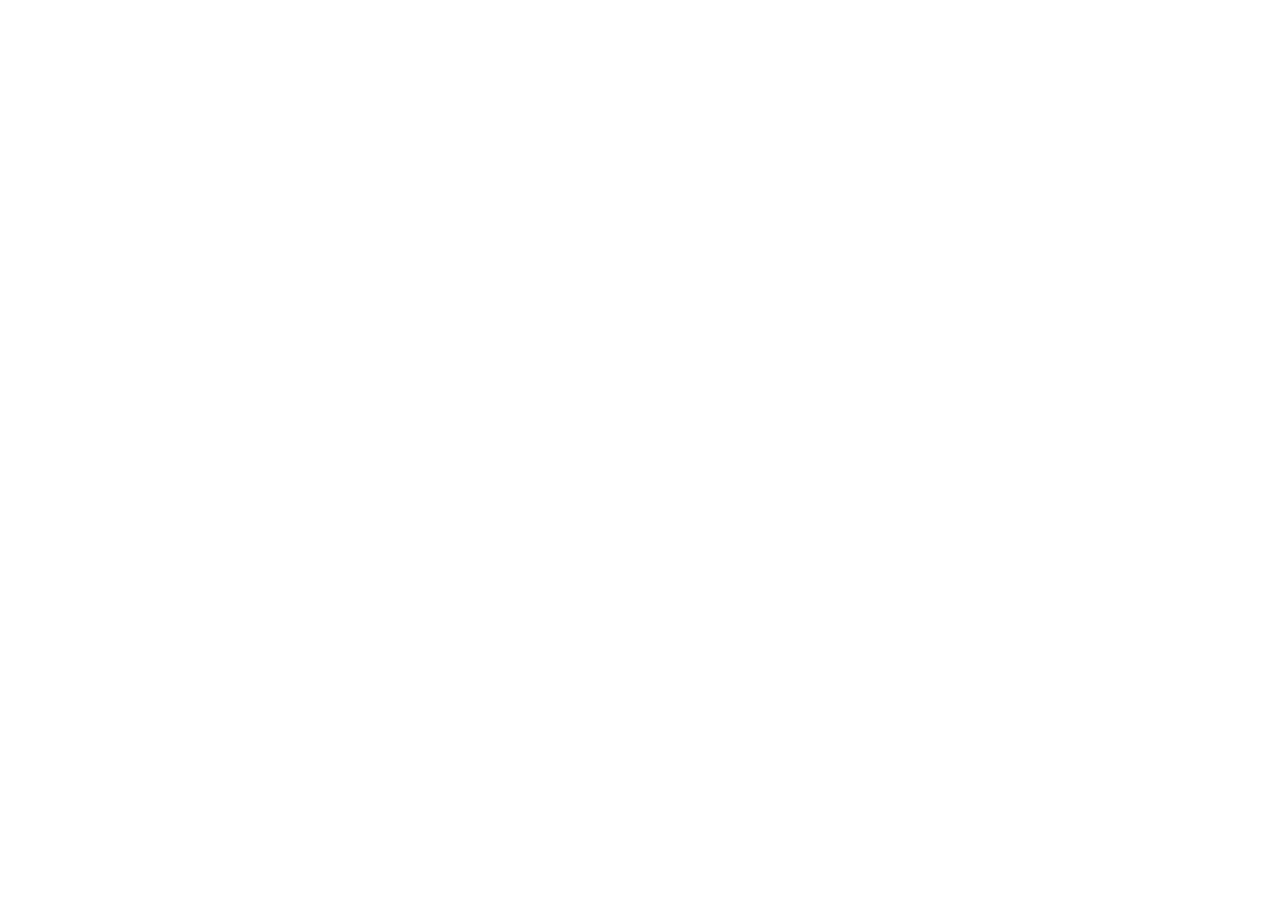
==== 02-navigation-bar/index.html @ d7714a4c "Add exercise 2 files and update main README" ====
<!DOCTYPE html>
<html lang="en">
<head>
    <meta charset="UTF-8">
    <meta name="viewport" content="width=device-width, initial-scale=1.0">
    <title>Navigation Bar</title>
</head>
<body>
    
</body>
</html>
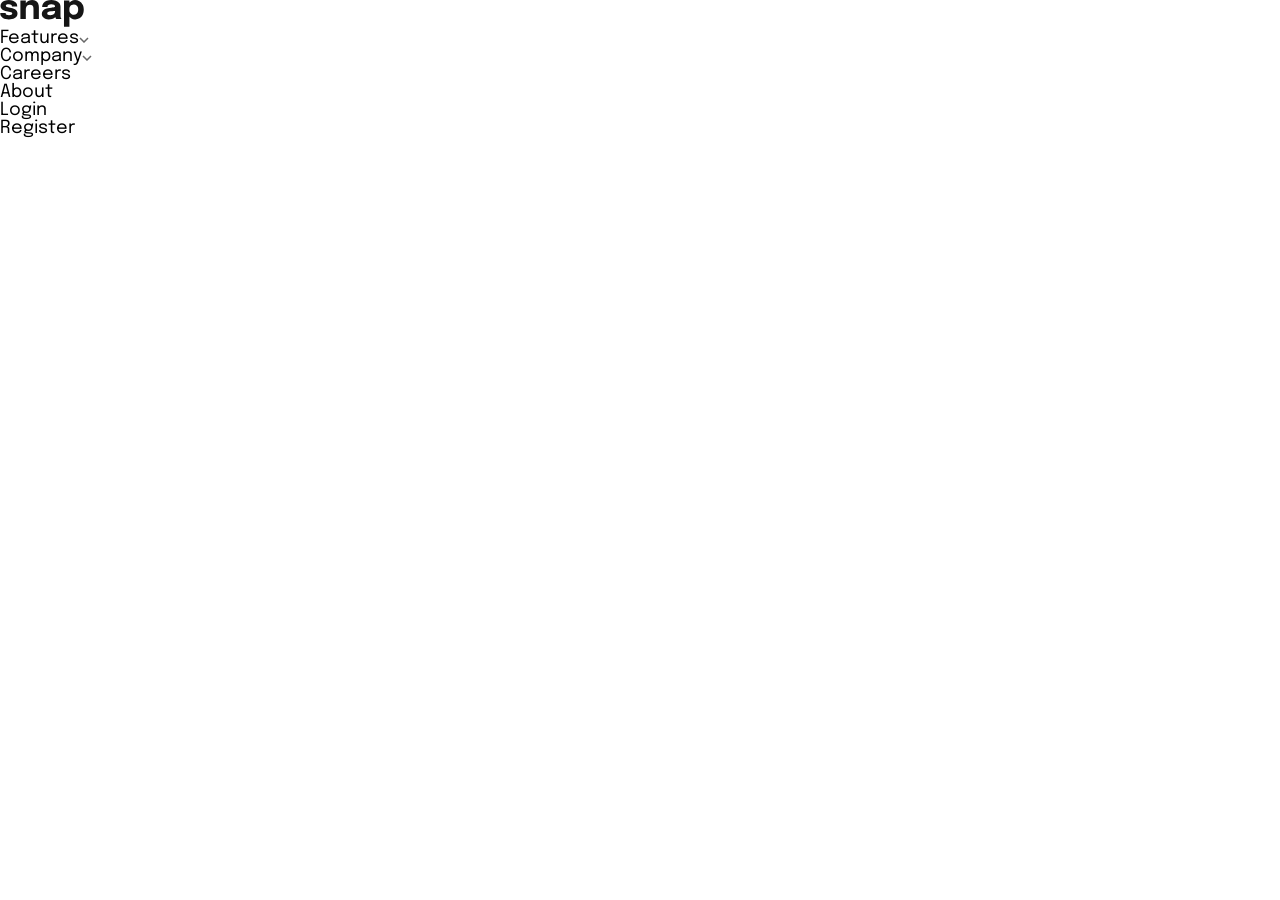
==== commit 69e0b846: "Add HTML structure & change font styles" ====
--- a/02-navigation-bar/index.html
+++ b/02-navigation-bar/index.html
@@ -3,9 +3,28 @@
 <head>
     <meta charset="UTF-8">
     <meta name="viewport" content="width=device-width, initial-scale=1.0">
+    <link rel="stylesheet" href="css/styles.css">
+    <link rel="preconnect" href="https://fonts.googleapis.com">
+    <link rel="preconnect" href="https://fonts.gstatic.com" crossorigin>
+    <link href="https://fonts.googleapis.com/css2?family=Epilogue:ital,wght@0,100..900;1,100..900&family=Kumbh+Sans:wght,YOPQ@100..900,300&display=swap" rel="stylesheet">
     <title>Navigation Bar</title>
 </head>
 <body>
-    
+    <nav>
+        <img src="img/logo.svg" alt="logo">
+        
+        <ul>
+            <li>Features<img src="img/icon-arrow-down.svg" alt="dropdown-menu"></li>
+            <li>Company<img src="img/icon-arrow-down.svg" alt="dropdown-menu"></li>
+            <li>Careers</li>
+            <li>About</li>
+        </ul>
+
+        <ul>
+            <li>Login</li>
+            <li>Register</li>
+        </ul>
+
+    </nav>
 </body>
 </html>
--- a/02-navigation-bar/css/styles.css
+++ b/02-navigation-bar/css/styles.css
@@ -0,0 +1,45 @@
+/* Change root element font size, as 16px is not easy to work with and 10px is easy to work with */
+/* So the mathematics behind this 62.5% * 16px = 10px, so 1rem = 10px now*/
+/* So if we wanted 24px on an element we want it to be responsive that will be 24px/10px = 2.4rem */
+/* Working with a base of 10px for rem units makes it simpler when thinking about sizing elements */
+html {
+  font-size: 62.5%;
+}
+
+/* Reset box-sizing globally for predictable sizing (Total width or height of an element as a whole) */
+*, *::before, *::after {
+  box-sizing: border-box;
+}
+
+/* Remove default margins and padding from everything */
+* {
+  margin: 0;
+  padding: 0;
+}
+
+/* Remove the default underline on anchor tags */
+a {
+  text-decoration: none;
+  display: inline-block;
+}
+
+/* Add font family style and background color for the page */
+body {
+  font-family: 'Epilogue', sans-serif;
+
+}
+
+/* Remove list markers globally (Optional) */
+ol, ul {
+  list-style: none;
+}
+
+ul {
+  font-size: 18px;
+}
+
+/* .container {
+  width: 90%;          Takes up 90% of the screen width on mobile
+  max-width: 1200px;
+  margin: 0 auto;
+} */
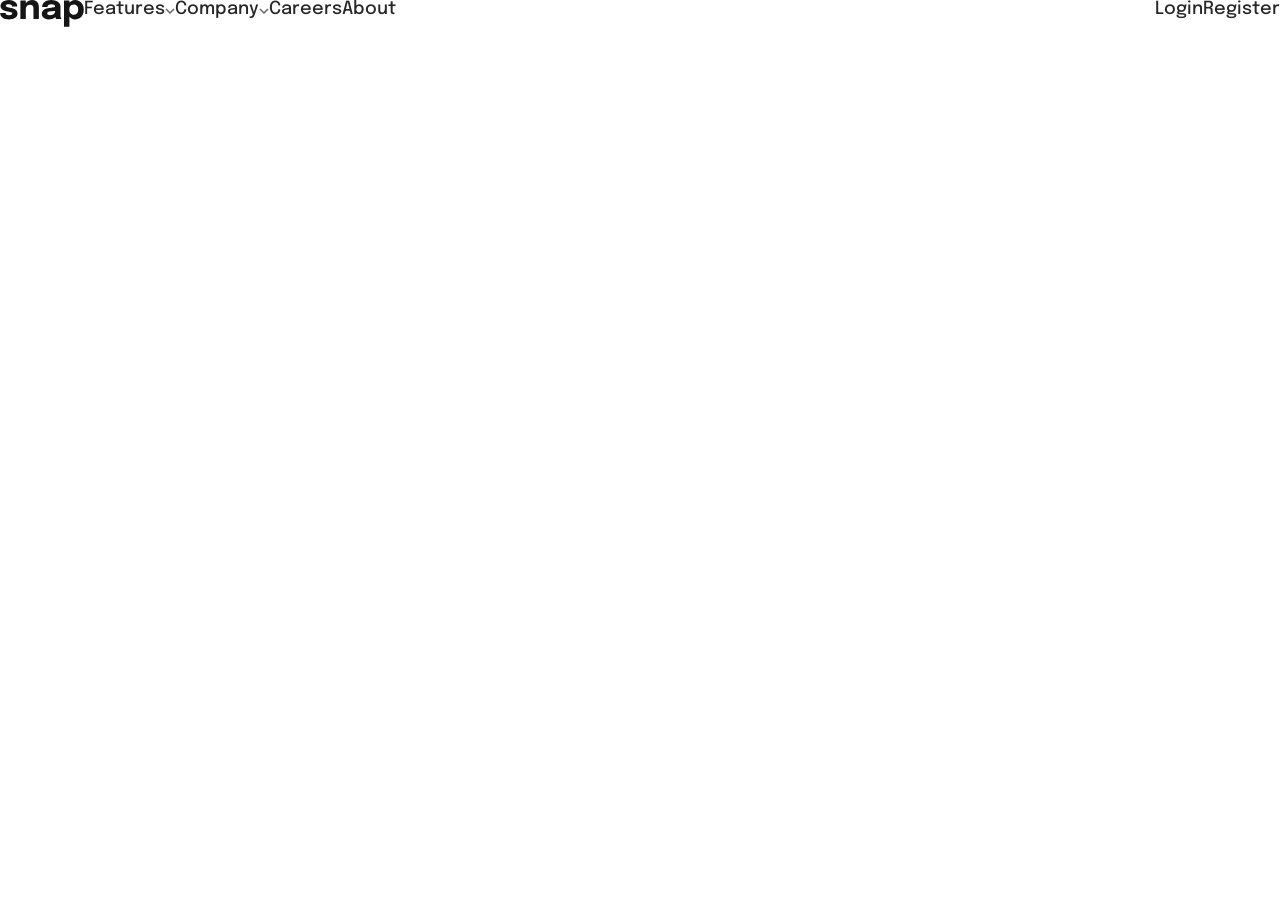
==== commit b24ac4e2: "Dispaly content in a flex container" ====
--- a/02-navigation-bar/index.html
+++ b/02-navigation-bar/index.html
@@ -11,14 +11,15 @@
 </head>
 <body>
     <nav>
-        <img src="img/logo.svg" alt="logo">
-        
-        <ul>
-            <li>Features<img src="img/icon-arrow-down.svg" alt="dropdown-menu"></li>
-            <li>Company<img src="img/icon-arrow-down.svg" alt="dropdown-menu"></li>
-            <li>Careers</li>
-            <li>About</li>
-        </ul>
+        <div>
+            <img src="img/logo.svg" alt="logo">
+            <ul>
+                <li>Features<img src="img/icon-arrow-down.svg" alt="dropdown-menu"></li>
+                <li>Company<img src="img/icon-arrow-down.svg" alt="dropdown-menu"></li>
+                <li>Careers</li>
+                <li>About</li>
+            </ul>
+        </div>
 
         <ul>
             <li>Login</li>
--- a/02-navigation-bar/css/styles.css
+++ b/02-navigation-bar/css/styles.css
@@ -26,16 +26,28 @@
 /* Add font family style and background color for the page */
 body {
   font-family: 'Epilogue', sans-serif;
+  font-weight: 500;
+  color: #272727;
 
 }
 
 /* Remove list markers globally (Optional) */
 ol, ul {
   list-style: none;
+  display: flex;
 }
 
 ul {
-  font-size: 18px;
+  font-size: 1.8rem;
+}
+
+nav {
+  display: flex;
+  justify-content: space-between;
+}
+
+div {
+  display: flex;
 }
 
 /* .container {
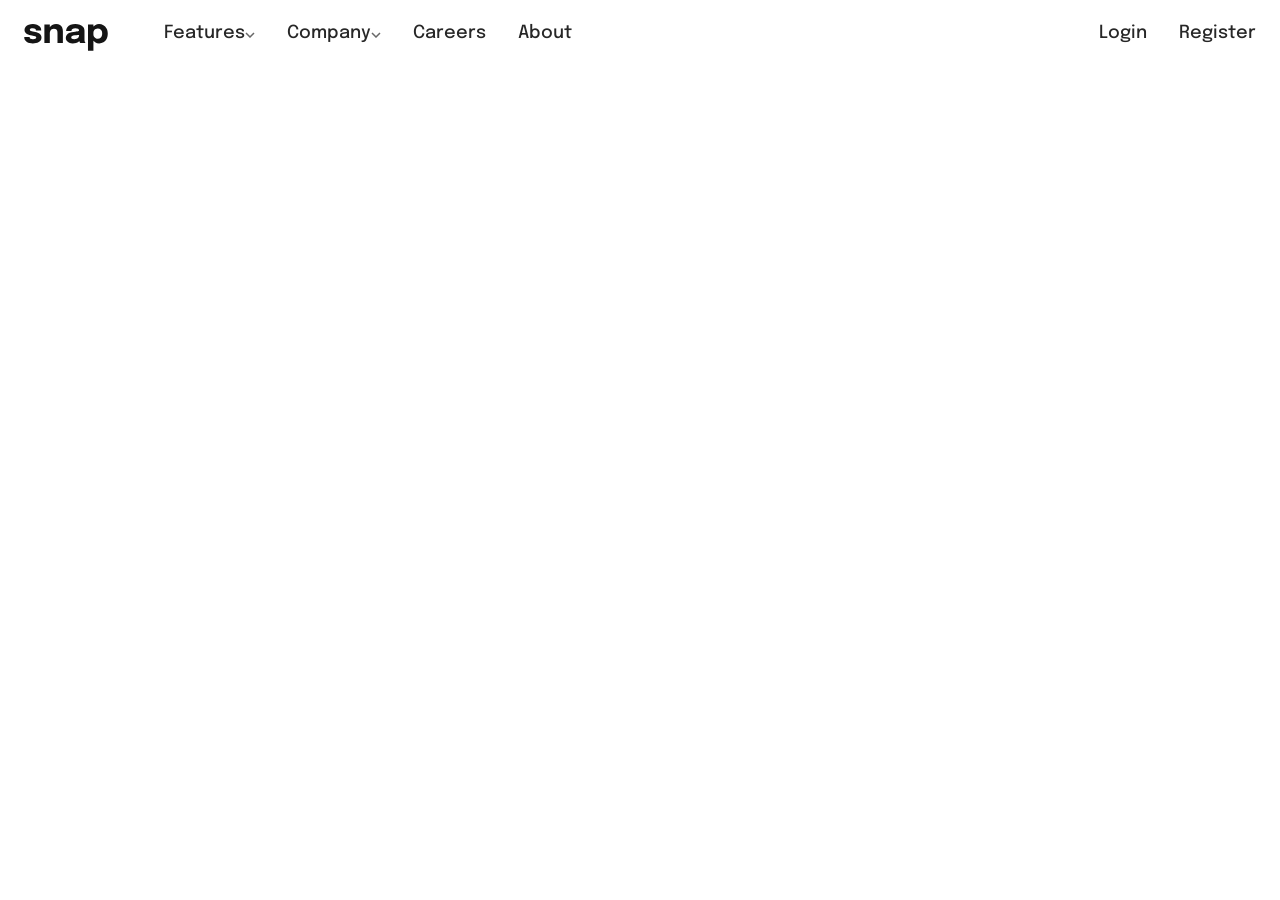
==== commit 8e51f6d9: "Add spacing and padding" ====
--- a/02-navigation-bar/index.html
+++ b/02-navigation-bar/index.html
@@ -11,7 +11,7 @@
 </head>
 <body>
     <nav>
-        <div>
+        <div class="logo-and-links">
             <img src="img/logo.svg" alt="logo">
             <ul>
                 <li>Features<img src="img/icon-arrow-down.svg" alt="dropdown-menu"></li>
--- a/02-navigation-bar/css/styles.css
+++ b/02-navigation-bar/css/styles.css
@@ -39,11 +39,17 @@
 
 ul {
   font-size: 1.8rem;
+  gap: 3.2rem;
 }
 
 nav {
   display: flex;
   justify-content: space-between;
+  padding: 2.4rem;
+}
+
+.logo-and-links {
+  gap: 5.6rem;
 }
 
 div {
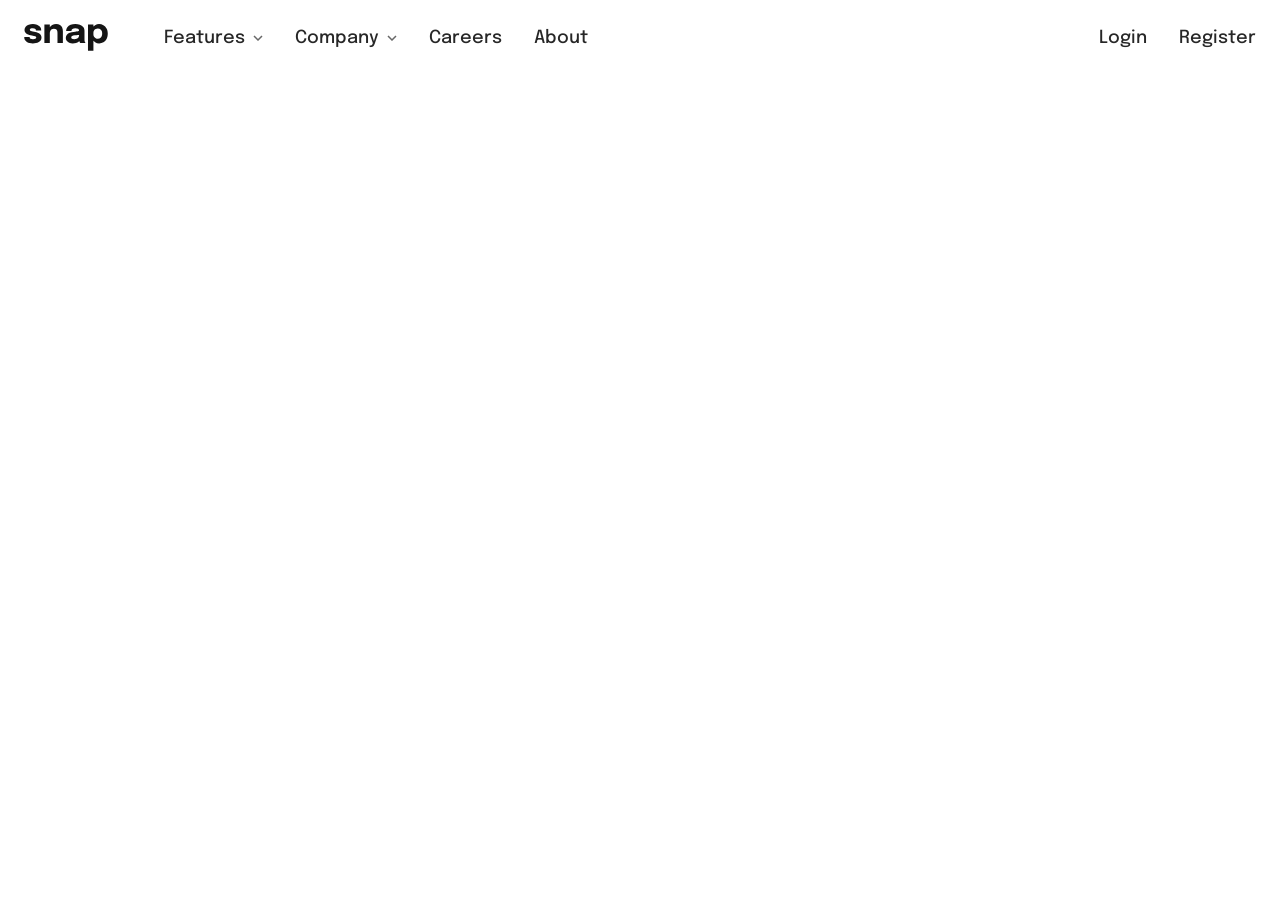
==== commit 0da80da6: "Align content and space items correctly" ====
--- a/02-navigation-bar/index.html
+++ b/02-navigation-bar/index.html
@@ -14,8 +14,8 @@
         <div class="logo-and-links">
             <img src="img/logo.svg" alt="logo">
             <ul>
-                <li>Features<img src="img/icon-arrow-down.svg" alt="dropdown-menu"></li>
-                <li>Company<img src="img/icon-arrow-down.svg" alt="dropdown-menu"></li>
+                <li class="dropdown-links">Features<img src="img/icon-arrow-down.svg" alt="dropdown-menu"></li>
+                <li class="dropdown-links">Company<img src="img/icon-arrow-down.svg" alt="dropdown-menu"></li>
                 <li>Careers</li>
                 <li>About</li>
             </ul>
--- a/02-navigation-bar/css/styles.css
+++ b/02-navigation-bar/css/styles.css
@@ -35,6 +35,7 @@
 ol, ul {
   list-style: none;
   display: flex;
+  align-items: center;
 }
 
 ul {
@@ -42,18 +43,22 @@
   gap: 3.2rem;
 }
 
+.dropdown-links {
+  display: flex;
+  align-items: center;
+  gap: 0.8rem;
+}
+
 nav {
   display: flex;
   justify-content: space-between;
   padding: 2.4rem;
-}
-
-.logo-and-links {
-  gap: 5.6rem;
+  align-items: center;
 }
 
 div {
   display: flex;
+  gap: 5.6rem;
 }
 
 /* .container {
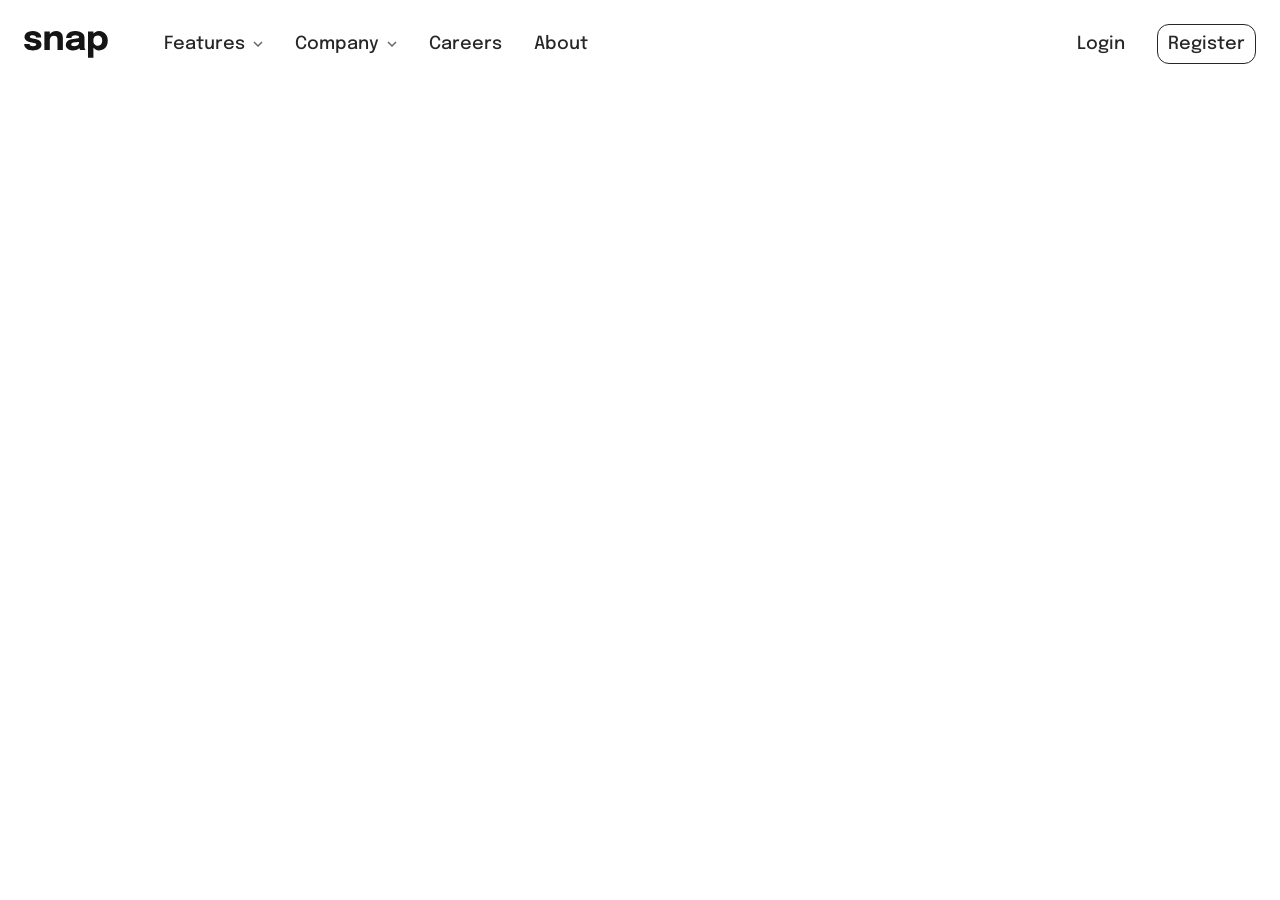
==== commit 65a55ea4: "Add spacing and borders" ====
--- a/02-navigation-bar/index.html
+++ b/02-navigation-bar/index.html
@@ -23,7 +23,7 @@
 
         <ul>
             <li>Login</li>
-            <li>Register</li>
+            <li class="register-button">Register</li>
         </ul>
 
     </nav>
--- a/02-navigation-bar/css/styles.css
+++ b/02-navigation-bar/css/styles.css
@@ -61,6 +61,12 @@
   gap: 5.6rem;
 }
 
+.register-button {
+  border: 0.1rem solid #272727;
+  border-radius: 1.2rem;
+  padding: 1rem;
+}
+
 /* .container {
   width: 90%;          Takes up 90% of the screen width on mobile
   max-width: 1200px;
